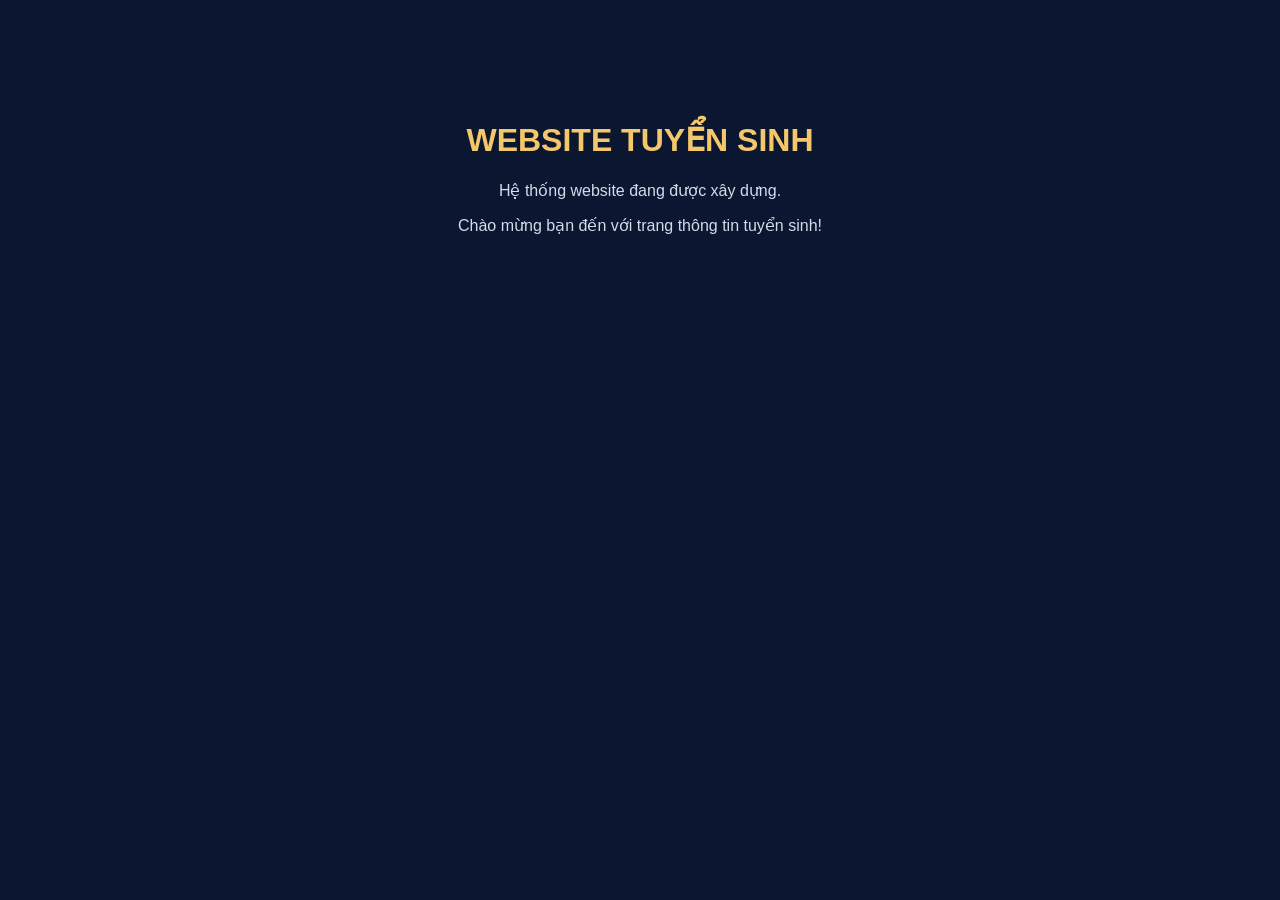
==== index.html @ 1e543712 "Create index.html" ====
<!DOCTYPE html>
<html lang="vi">
<head>
  <meta charset="UTF-8">
  <meta name="viewport" content="width=device-width, initial-scale=1.0">
  <title>Website tuyển sinh</title>
  <style>
    body {
      margin: 0;
      font-family: Arial, sans-serif;
      background: #0b1730;
      color: white;
      text-align: center;
      padding: 100px 20px;
    }
    h1 { color: #f5c76b; }
    p { color: #d4dbea; }
  </style>
</head>
<body>
  <h1>WEBSITE TUYỂN SINH</h1>
  <p>Hệ thống website đang được xây dựng.</p>
  <p>Chào mừng bạn đến với trang thông tin tuyển sinh!</p>
</body>
</html>
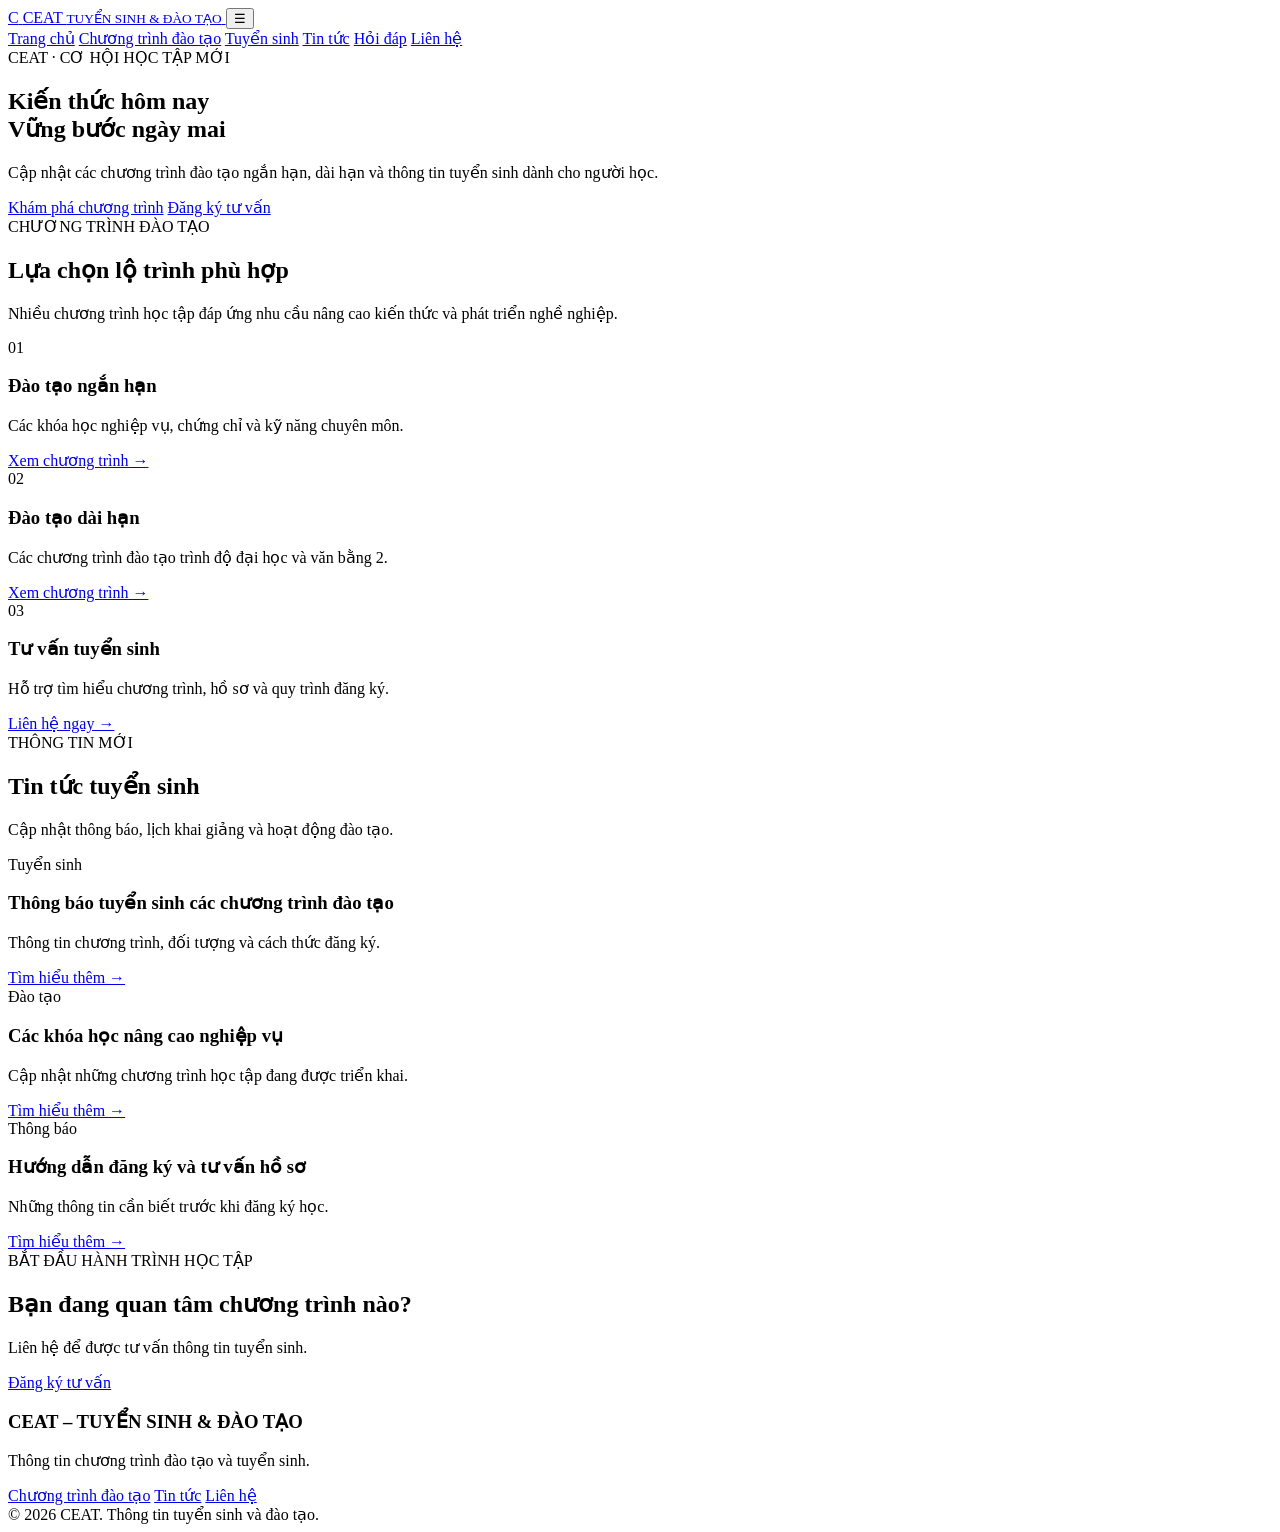
==== commit c6cdaa8c: "index.html" ====
--- a/index.html
+++ b/index.html
@@ -1,26 +1,133 @@
-
 <!DOCTYPE html>
 <html lang="vi">
 <head>
   <meta charset="UTF-8">
-  <meta name="viewport" content="width=device-width, initial-scale=1.0">
-  <title>Website tuyển sinh</title>
-  <style>
-    body {
-      margin: 0;
-      font-family: Arial, sans-serif;
-      background: #0b1730;
-      color: white;
-      text-align: center;
-      padding: 100px 20px;
-    }
-    h1 { color: #f5c76b; }
-    p { color: #d4dbea; }
-  </style>
+  <meta name="viewport" content="width=device-width, initial-scale=1">
+  <meta name="description" content="Thông tin tuyển sinh và các chương trình đào tạo CEAT">
+  <title>Tuyển sinh CEAT | Đào tạo và phát triển</title>
+  <link rel="stylesheet" href="assets/css/style.css">
 </head>
 <body>
-  <h1>WEBSITE TUYỂN SINH</h1>
-  <p>Hệ thống website đang được xây dựng.</p>
-  <p>Chào mừng bạn đến với trang thông tin tuyển sinh!</p>
+  <header class="header">
+    <div class="container nav-wrap">
+      <a class="brand" href="index.html">
+        <span class="brand-mark">C</span>
+        <span>CEAT <small>TUYỂN SINH & ĐÀO TẠO</small></span>
+      </a>
+      <button class="menu-toggle" id="menuToggle" aria-label="Mở menu">☰</button>
+      <nav class="nav" id="mainNav">
+        <a class="active" href="index.html">Trang chủ</a>
+        <a href="chuong-trinh.html">Chương trình đào tạo</a>
+        <a href="tuyen-sinh.html">Tuyển sinh</a>
+        <a href="tin-tuc.html">Tin tức</a>
+        <a href="hoi-dap.html">Hỏi đáp</a>
+        <a href="lien-he.html">Liên hệ</a>
+      </nav>
+    </div>
+  </header>
+
+  <main>
+    <section class="hero">
+      <div class="container hero-content">
+        <span class="eyebrow">CEAT · CƠ HỘI HỌC TẬP MỚI</span>
+        <h1>Kiến thức hôm nay<br>Vững bước ngày mai</h1>
+        <p>
+          Cập nhật các chương trình đào tạo ngắn hạn,
+          dài hạn và thông tin tuyển sinh dành cho người học.
+        </p>
+        <div class="hero-actions">
+          <a class="btn btn-gold" href="chuong-trinh.html">Khám phá chương trình</a>
+          <a class="btn btn-outline" href="lien-he.html">Đăng ký tư vấn</a>
+        </div>
+      </div>
+    </section>
+
+    <section class="section">
+      <div class="container">
+        <div class="section-heading">
+          <span class="eyebrow dark">CHƯƠNG TRÌNH ĐÀO TẠO</span>
+          <h2>Lựa chọn lộ trình phù hợp</h2>
+          <p>Nhiều chương trình học tập đáp ứng nhu cầu nâng cao kiến thức và phát triển nghề nghiệp.</p>
+        </div>
+        <div class="grid">
+          <article class="card">
+            <div class="card-icon">01</div>
+            <h3>Đào tạo ngắn hạn</h3>
+            <p>Các khóa học nghiệp vụ, chứng chỉ và kỹ năng chuyên môn.</p>
+            <a class="text-link" href="chuong-trinh.html#ngan-han">Xem chương trình →</a>
+          </article>
+          <article class="card">
+            <div class="card-icon">02</div>
+            <h3>Đào tạo dài hạn</h3>
+            <p>Các chương trình đào tạo trình độ đại học và văn bằng 2.</p>
+            <a class="text-link" href="chuong-trinh.html#dai-han">Xem chương trình →</a>
+          </article>
+          <article class="card">
+            <div class="card-icon">03</div>
+            <h3>Tư vấn tuyển sinh</h3>
+            <p>Hỗ trợ tìm hiểu chương trình, hồ sơ và quy trình đăng ký.</p>
+            <a class="text-link" href="lien-he.html">Liên hệ ngay →</a>
+          </article>
+        </div>
+      </div>
+    </section>
+
+    <section class="section section-light">
+      <div class="container">
+        <div class="section-heading">
+          <span class="eyebrow dark">THÔNG TIN MỚI</span>
+          <h2>Tin tức tuyển sinh</h2>
+          <p>Cập nhật thông báo, lịch khai giảng và hoạt động đào tạo.</p>
+        </div>
+        <div class="grid">
+          <article class="card news-card">
+            <span class="tag">Tuyển sinh</span>
+            <h3>Thông báo tuyển sinh các chương trình đào tạo</h3>
+            <p>Thông tin chương trình, đối tượng và cách thức đăng ký.</p>
+            <a class="text-link" href="tin-tuc.html">Tìm hiểu thêm →</a>
+          </article>
+          <article class="card news-card">
+            <span class="tag">Đào tạo</span>
+            <h3>Các khóa học nâng cao nghiệp vụ</h3>
+            <p>Cập nhật những chương trình học tập đang được triển khai.</p>
+            <a class="text-link" href="tin-tuc.html">Tìm hiểu thêm →</a>
+          </article>
+          <article class="card news-card">
+            <span class="tag">Thông báo</span>
+            <h3>Hướng dẫn đăng ký và tư vấn hồ sơ</h3>
+            <p>Những thông tin cần biết trước khi đăng ký học.</p>
+            <a class="text-link" href="tuyen-sinh.html">Tìm hiểu thêm →</a>
+          </article>
+        </div>
+      </div>
+    </section>
+
+    <section class="cta">
+      <div class="container cta-inner">
+        <div>
+          <span class="eyebrow">BẮT ĐẦU HÀNH TRÌNH HỌC TẬP</span>
+          <h2>Bạn đang quan tâm chương trình nào?</h2>
+          <p>Liên hệ để được tư vấn thông tin tuyển sinh.</p>
+        </div>
+        <a class="btn btn-gold" href="lien-he.html">Đăng ký tư vấn</a>
+      </div>
+    </section>
+  </main>
+
+  <footer class="footer">
+    <div class="container footer-inner">
+      <div>
+        <h3>CEAT – TUYỂN SINH & ĐÀO TẠO</h3>
+        <p>Thông tin chương trình đào tạo và tuyển sinh.</p>
+      </div>
+      <div class="footer-links">
+        <a href="chuong-trinh.html">Chương trình đào tạo</a>
+        <a href="tin-tuc.html">Tin tức</a>
+        <a href="lien-he.html">Liên hệ</a>
+      </div>
+    </div>
+    <div class="container copyright">© 2026 CEAT. Thông tin tuyển sinh và đào tạo.</div>
+  </footer>
+  <script src="assets/js/main.js"></script>
 </body>
 </html>
